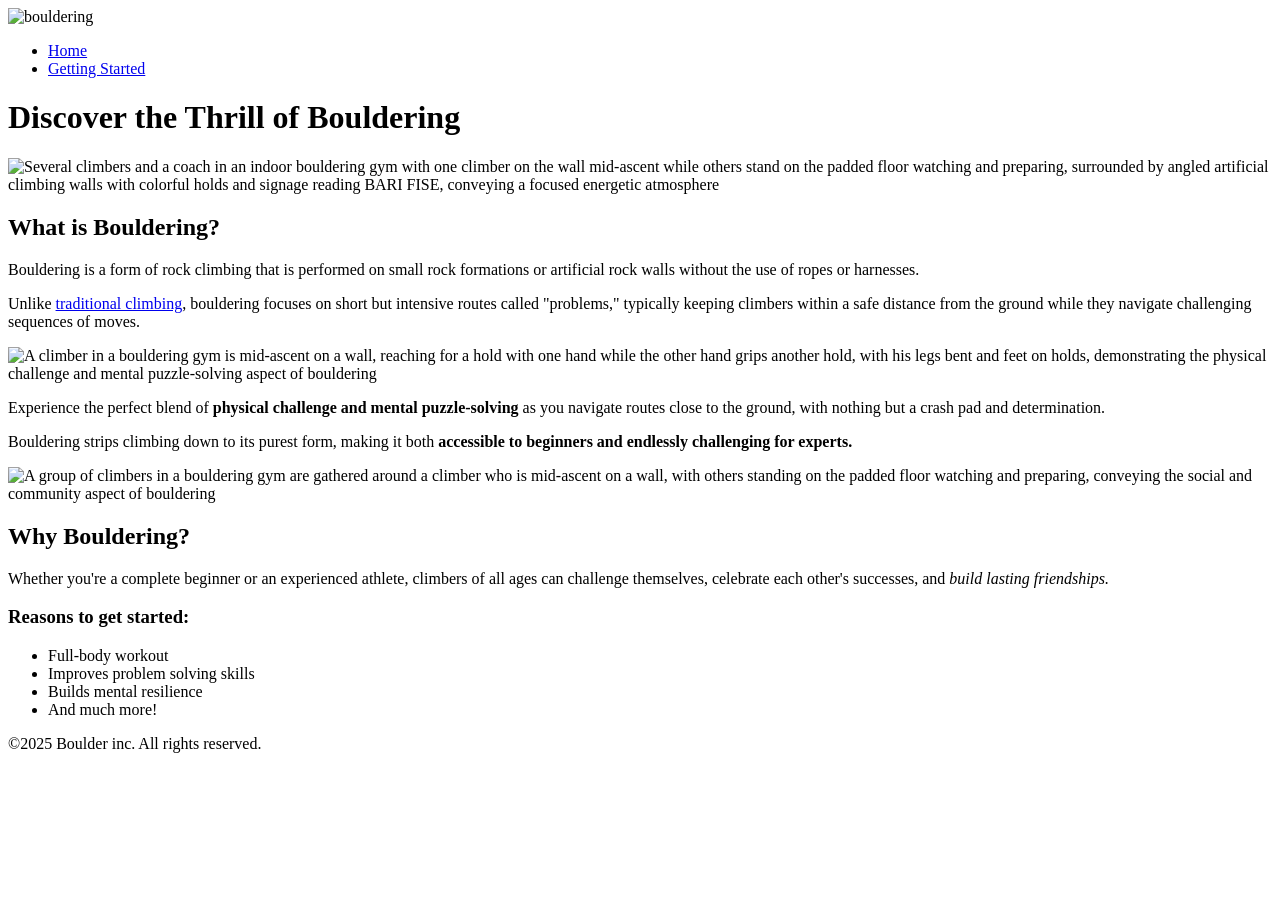
==== programing/home.html @ 99d7425e "first commit" ====
<!DOCTYPE html>
<html>
<head>
    <title>xebec3</title>
    <link rel="stylesheet" href="C:\Users\5340\Desktop\front end learning\css\style1.css">
</head>
<body>
    <div class="all">
        <header>
            <img src="C:\Users\5340\Desktop\front end learning\images\logo (2).svg" alt="bouldering">
            <nav class="nav" aria-label="Main navigation">
                <ul>
                    <li><a href="home.html">Home</a></li>
                    <li><a href="started.html">Getting Started</a></li>
                </ul>
            </nav>
        </header>
        <main>
            <div>
                <h1>Discover the Thrill of <span class="title">Bouldering</span></h1>
            </div>
                <img src="C:\Users\5340\Desktop\front end learning\images\bouldering-gym (1).jpg" alt="Several climbers and a coach in an indoor bouldering gym with one climber on the wall mid-ascent while others stand on the padded floor watching and preparing, surrounded by angled artificial climbing walls with colorful holds and signage reading BARI FISE, conveying a focused energetic atmosphere">
            <div class="messi">
                <div class="what-is">
                    <section>
                        <h2> What is Bouldering?</h2>
                            <p>Bouldering is a form of rock climbing that is performed on small rock formations or artificial rock walls without the use of ropes or harnesses.</p>
                            <p>Unlike <a href="https://en.wikipedia.org/wiki/Traditional_climbing" target="_blank">traditional climbing</a>, bouldering focuses on short but intensive routes called "problems," typically keeping climbers within a safe distance from the ground while they navigate challenging sequences of moves.</p>       
                    </section>
                </div>
                <div> 
                    <img src="C:\Users\5340\Desktop\front end learning\images\what-is-bouldering.jpg" alt="A climber in a bouldering gym is mid-ascent on a wall, reaching for a hold with one hand while the other hand grips another hold, with his legs bent and feet on holds, demonstrating the physical challenge and mental puzzle-solving aspect of bouldering" >
                </div>
            </div>
            <div class="zyada">
                <section>
                    <p>Experience the perfect blend of <strong> physical challenge and mental puzzle-solving </strong> as you navigate routes close to the ground, with nothing but a crash pad and determination.</p>
                    <p>Bouldering strips climbing down to its purest form, making it both <strong> accessible to beginners and endlessly challenging for experts.</strong></p>
                </section>
            </div>
            <div class="messi">
                <div>
                    <img src="C:\Users\5340\Desktop\front end learning\images\why-bouldering.jpg" alt="A group of climbers in a bouldering gym are gathered around a climber who is mid-ascent on a wall, with others standing on the padded floor watching and preparing, conveying the social and community aspect of bouldering">
                </div>
                <div class="why">
                    <section>
                        <h2 class="title">Why Bouldering?</h2>
                            <p>Whether you're a complete beginner or an experienced athlete, climbers of all ages can challenge themselves, celebrate each other's successes, and <em> build lasting friendships. </em></p>
                    </section>
                    <section>
                        <h3>Reasons to get started:</h3>
                            <ul>
                                <li>Full-body workout</li>
                                <li>Improves problem solving skills</li>
                                <li>Builds mental resilience</li>
                                <li>And much more!</li>
                            </ul>
                    </section>
                </div>
            </div>
        </main>
        <footer>
            <p>©2025 Boulder inc. All rights reserved.</p>
        </footer>
    </div>
</body>
</html>
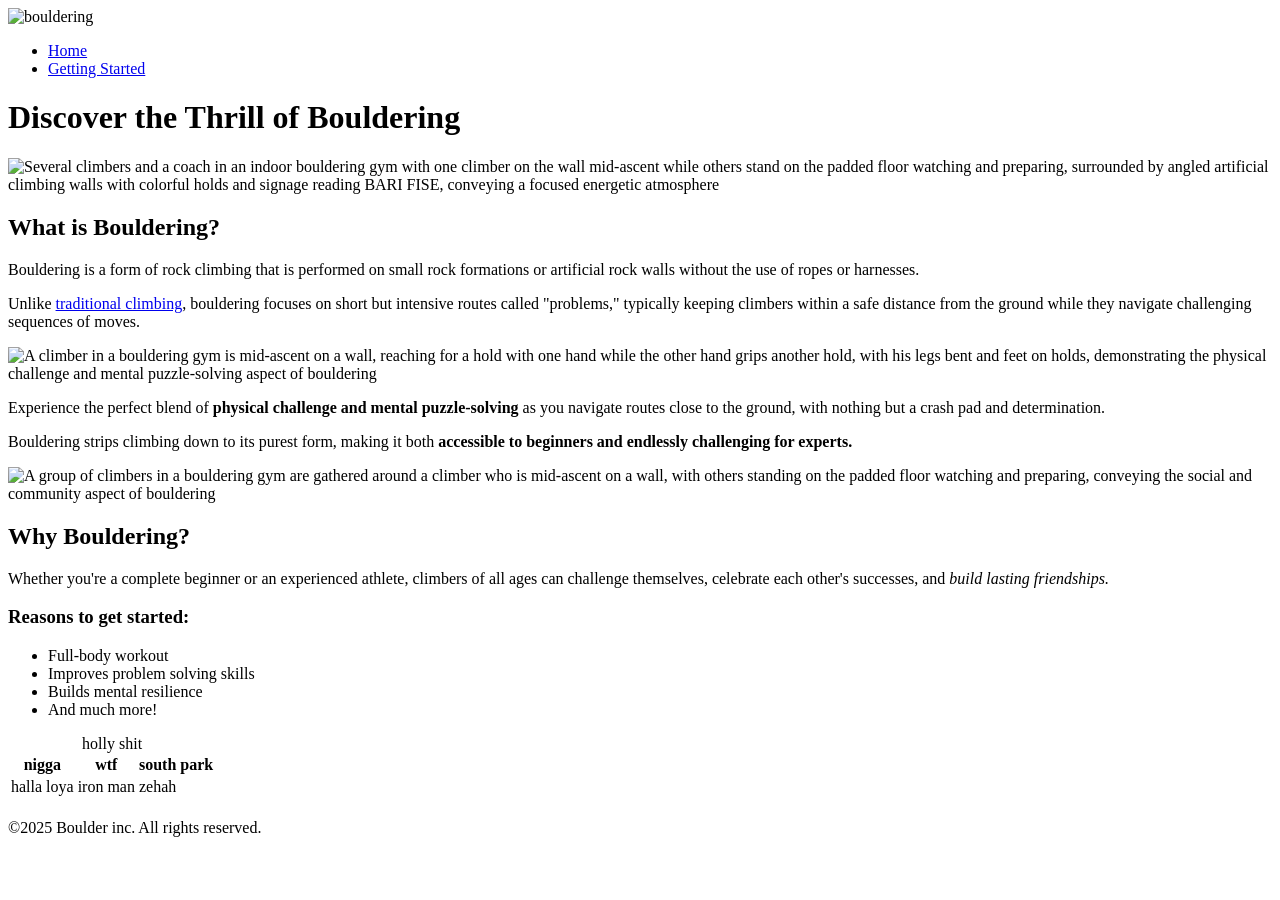
==== commit 5dbd5b50: "forms" ====
--- a/programing/home.html
+++ b/programing/home.html
@@ -58,6 +58,30 @@
                     </section>
                 </div>
             </div>
+
+
+            <table>
+                <caption>holly shit</caption>
+
+                <tr>
+                    <th>nigga</th>
+                    <th>wtf</th>
+                    <th>south park</th>
+                </tr>
+                <tr>
+                    <td data-cell="nigga">halla loya</td>
+                    <td data-cell="wtf">iron man</td>
+                    <td data-cell="south park">zehah</td>
+                </tr>
+                <tr></tr>
+                <tr></tr>
+            </table>
+
+            <form>
+                
+            </form>
+
+
         </main>
         <footer>
             <p>©2025 Boulder inc. All rights reserved.</p>
